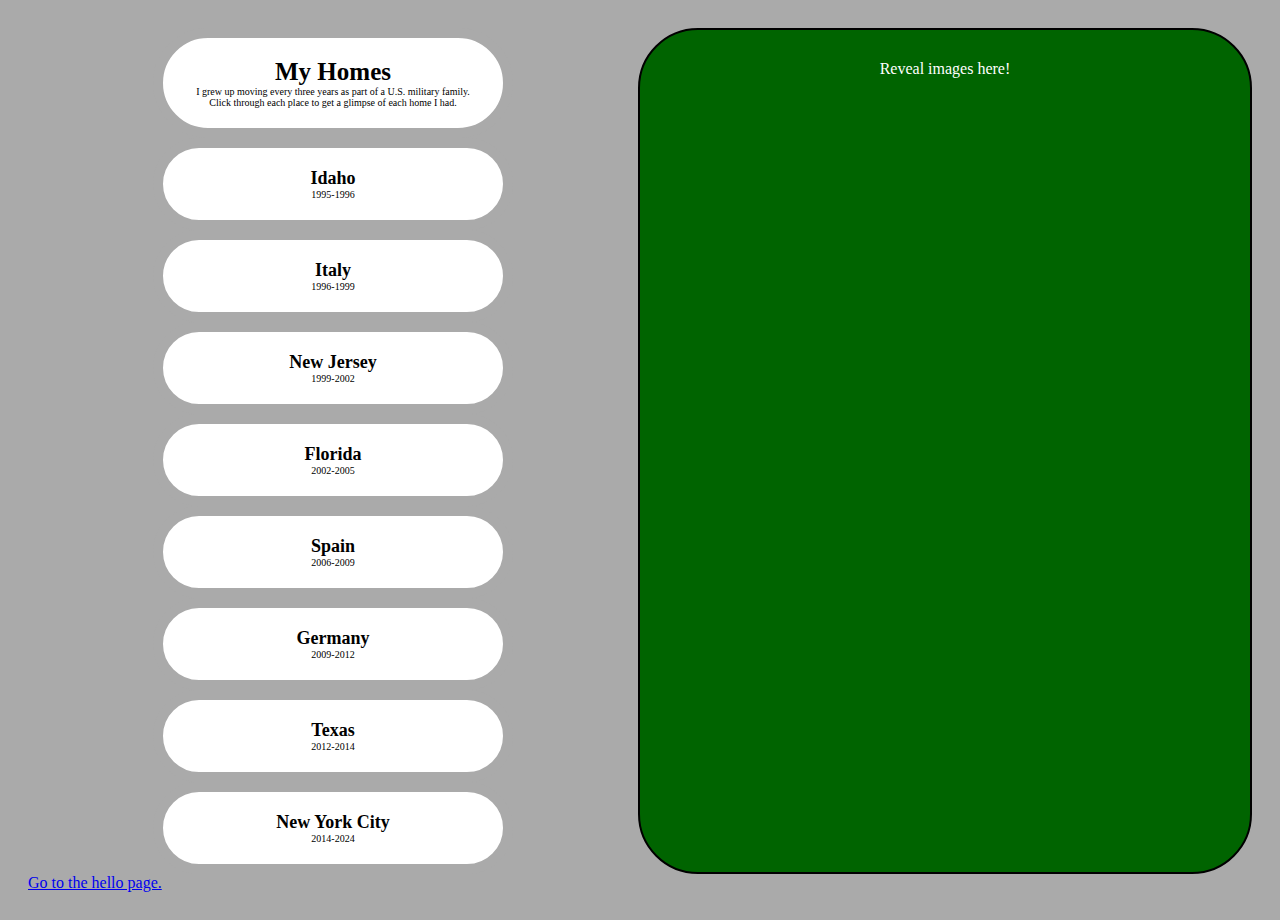
==== index.html @ bb19862d "Port jsfiddle into html, css, and js files" ====
<!DOCTYPE html>
<html lang="en">

<head>
    <meta charset="utf-8">
    <meta name="viewport" content="width=device-width, initial-scale=1">
    <title>HTML5 Boilerplate</title>
    <link rel="stylesheet" href="styles.css">
</head>


<!-- HTML from Assignment 1 -->

<body>
    <div class="container">
        <div id="column-left" class="column">
            <div class="title">
                My Homes
                <div class="small">
                    I grew up moving every three years as part of a U.S. military family.<br /> Click through each place
                    to get a glimpse of each home I had.
                </div>
            </div>
            <div class="card" data-place='idaho'>
                <div class="place-name">
                    Idaho
                </div>
                <div class="small">
                    1995-1996
                </div>
            </div>
            <div class="card" data-place='italy'>
                <div class="place-name">
                    Italy
                </div>
                <div class="small">
                    1996-1999
                </div>
            </div>
            <div class="card" data-place='nj'>
                <div class="place-name">
                    New Jersey
                </div>
                <div class="small">
                    1999-2002
                </div>
            </div>
            <div class="card" data-place='fl'>
                <div class="place-name">
                    Florida
                </div>
                <div class="small">
                    2002-2005
                </div>
            </div>
            <div class="card" data-place='spain'>
                <div class="place-name">
                    Spain
                </div>
                <div class="small">
                    2006-2009
                </div>
            </div>
            <div class="card" data-place='germany'>
                <div class="place-name">
                    Germany
                </div>
                <div class="small">
                    2009-2012
                </div>
            </div>
            <div class="card" data-place='tx'>
                <div class="place-name">
                    Texas
                </div>
                <div class="small">
                    2012-2014
                </div>
            </div>
            <div class="card" data-place='nyc'>
                <div class="place-name">
                    New York City
                </div>
                <div class="small">
                    2014-2024
                </div>
            </div>
        </div>
        <div id="column-right" class="column">
            Reveal images here!
        </div>
    </div>

<!-- Add in another html page -->
<a href="hello.html">Go to the hello page.</a>


<!-- Adding in jQuery from the internet -->
    <script 
        src="https://code.jquery.com/jquery-3.7.1.min.js"
        integrity="sha256-/JqT3SQfawRcv/BIHPThkBvs0OEvtFFmqPF/lYI/Cxo=" 
        crossorigin="anonymous">
    </script>
    
    <!-- Adding in loval javascript -->
    <script src="scripts.js"></script>
</body>

</html>
---- styles.css ----
body {
    background: #aaa;
    padding: 20px;
    font-family: Galvji;
  }
  
  .container {
    width: 100%;
    display: flex;
  }
  
  
  .column {
    flex: 50%;
  }
  
  
  #column-right {
    background-color: darkgreen;
    background-size: cover;
    text-align: center;
    padding-top: 30px;
    border-radius: 60px;
    color: white;
    border: 2px solid black;
  }
  
  .title {
    background: #fff;
    border-radius: 60px;
    padding: 20px;
    font-size: 25px;
    font-weight: bold;
    text-align: center;
    margin: 0 auto;
    width: 300px;
    border: 10px solid #aaa;
  }
  
  .small {
    font-size: 10px;
    font-weight: normal;
  }
  
  .card {
    background: #fff;
    border-radius: 60px;
    padding: 20px;
    font-size: 18px;
    font-weight: bold;
    text-align: center;
    margin: 0 auto;
    width: 300px;
    border: 10px solid #aaa;
   }
  
  .card:hover {
    background: lightgreen;
    cursor: pointer;
  }
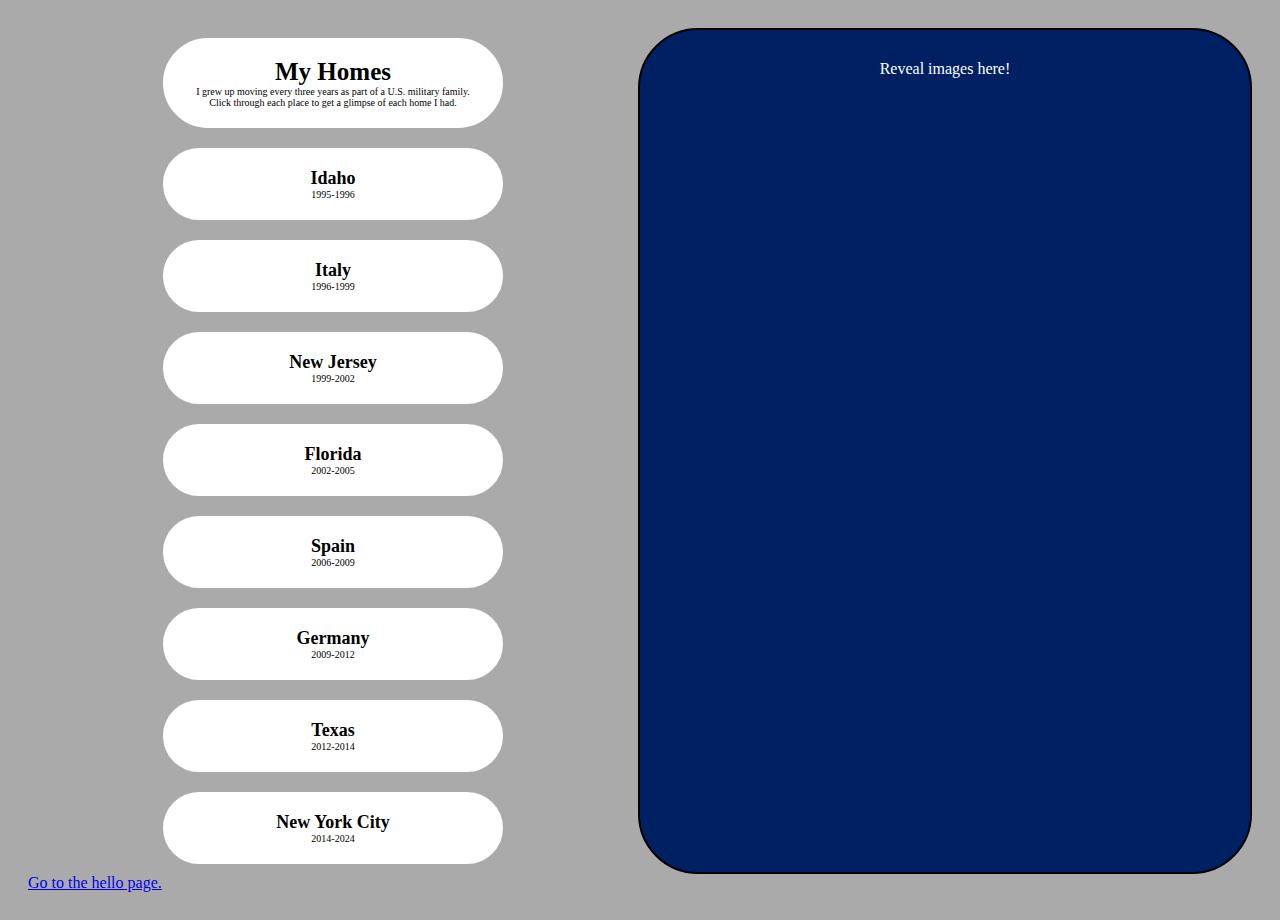
==== commit 5ad87248: "Changes in class to clean up html and css files" ====
--- a/index.html
+++ b/index.html
@@ -94,7 +94,6 @@
 <!-- Add in another html page -->
 <a href="hello.html">Go to the hello page.</a>
 
-
 <!-- Adding in jQuery from the internet -->
     <script 
         src="https://code.jquery.com/jquery-3.7.1.min.js"
--- a/styles.css
+++ b/styles.css
@@ -16,7 +16,7 @@
   
   
   #column-right {
-    background-color: darkgreen;
+    background-color: rgb(0, 32, 100);
     background-size: cover;
     text-align: center;
     padding-top: 30px;
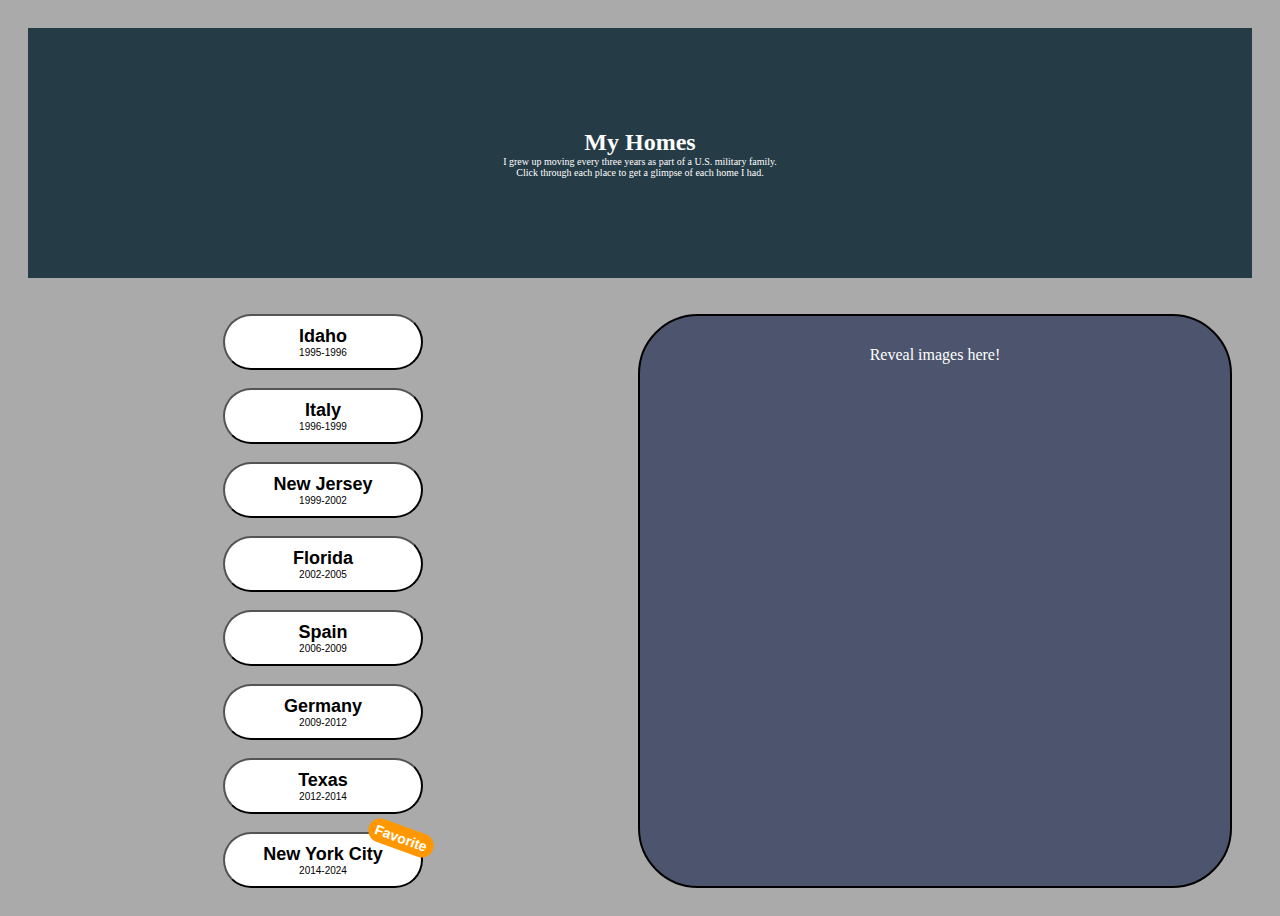
==== commit ab3b0bed: "Second attempt at updating website" ====
--- a/index.html
+++ b/index.html
@@ -4,96 +4,116 @@
 <head>
     <meta charset="utf-8">
     <meta name="viewport" content="width=device-width, initial-scale=1">
-    <title>HTML5 Boilerplate</title>
+    <title>My Homes</title>
     <link rel="stylesheet" href="styles.css">
 </head>
 
-
 <!-- HTML from Assignment 1 -->
-
 <body>
+    <div class="header">
+        <div class="header-text">
+            My Homes
+            <div class="small">
+                I grew up moving every three years as part of a U.S. military family.<br /> Click through each place
+                to get a glimpse of each home I had.
+            </div>
+        </div>
+    </div>
+    <br>
+    <!-- <button id="reveal-images">
+        Click to Reveal Images
+    </button> -->
+    <br>
     <div class="container">
         <div id="column-left" class="column">
-            <div class="title">
+            <!-- <div class="title">
                 My Homes
                 <div class="small">
                     I grew up moving every three years as part of a U.S. military family.<br /> Click through each place
                     to get a glimpse of each home I had.
                 </div>
-            </div>
-            <div class="card" data-place='idaho'>
+            </div> -->
+            <button data-place='idaho'>
                 <div class="place-name">
                     Idaho
                 </div>
                 <div class="small">
                     1995-1996
                 </div>
-            </div>
-            <div class="card" data-place='italy'>
+            </button>
+            <br>
+            <button data-place='italy'>
                 <div class="place-name">
                     Italy
                 </div>
                 <div class="small">
                     1996-1999
                 </div>
-            </div>
-            <div class="card" data-place='nj'>
+            </button>
+            <br>
+            <button data-place='nj'>
                 <div class="place-name">
                     New Jersey
                 </div>
                 <div class="small">
                     1999-2002
                 </div>
-            </div>
-            <div class="card" data-place='fl'>
+            </button>
+            <br>
+            <button data-place='fl'>
                 <div class="place-name">
                     Florida
                 </div>
                 <div class="small">
                     2002-2005
                 </div>
-            </div>
-            <div class="card" data-place='spain'>
+            </button>
+            <br>
+            <button data-place='spain'>
                 <div class="place-name">
                     Spain
                 </div>
                 <div class="small">
                     2006-2009
                 </div>
-            </div>
-            <div class="card" data-place='germany'>
+            </button>
+            <br>
+            <button data-place='germany'>
                 <div class="place-name">
                     Germany
                 </div>
                 <div class="small">
                     2009-2012
                 </div>
-            </div>
-            <div class="card" data-place='tx'>
+            </button>
+            <br>
+            <button data-place='tx'>
                 <div class="place-name">
                     Texas
                 </div>
                 <div class="small">
                     2012-2014
                 </div>
-            </div>
-            <div class="card" data-place='nyc'>
+            </button>
+            <br>
+            <button data-place='nyc'>
                 <div class="place-name">
                     New York City
                 </div>
                 <div class="small">
                     2014-2024
                 </div>
-            </div>
+                <span class="ribbon">
+                    Favorite
+                </span>
+            </button>
         </div>
         <div id="column-right" class="column">
             Reveal images here!
         </div>
     </div>
-
-<!-- Add in another html page -->
-<a href="hello.html">Go to the hello page.</a>
-
+</body>
+<body>
 <!-- Adding in jQuery from the internet -->
     <script 
         src="https://code.jquery.com/jquery-3.7.1.min.js"
@@ -101,8 +121,7 @@
         crossorigin="anonymous">
     </script>
     
-    <!-- Adding in loval javascript -->
+    <!-- Adding in local javascript -->
     <script src="scripts.js"></script>
 </body>
-
 </html>--- a/styles.css
+++ b/styles.css
@@ -1,61 +1,98 @@
 body {
-    background: #aaa;
-    padding: 20px;
-    font-family: Galvji;
-  }
-  
-  .container {
-    width: 100%;
-    display: flex;
-  }
-  
-  
-  .column {
-    flex: 50%;
-  }
-  
-  
-  #column-right {
-    background-color: rgb(0, 32, 100);
-    background-size: cover;
-    text-align: center;
-    padding-top: 30px;
-    border-radius: 60px;
-    color: white;
-    border: 2px solid black;
-  }
-  
-  .title {
-    background: #fff;
-    border-radius: 60px;
-    padding: 20px;
-    font-size: 25px;
-    font-weight: bold;
-    text-align: center;
-    margin: 0 auto;
-    width: 300px;
-    border: 10px solid #aaa;
-  }
-  
-  .small {
-    font-size: 10px;
-    font-weight: normal;
-  }
-  
-  .card {
-    background: #fff;
-    border-radius: 60px;
-    padding: 20px;
-    font-size: 18px;
-    font-weight: bold;
-    text-align: center;
-    margin: 0 auto;
-    width: 300px;
-    border: 10px solid #aaa;
-   }
-  
-  .card:hover {
-    background: lightgreen;
-    cursor: pointer;
-  }
-  +  background: #aaa;
+  padding: 20px;
+  font-family: Galvji;
+}
+
+.header {
+  background-image: url(https://www.adorama.com/alc/wp-content/uploads/2017/11/shutterstock_114802408.jpg);
+  background-color: #255425;
+  width: 100%;
+  display: flex;
+  box-shadow: inset 0 0 0 1000px rgba(37, 49, 84, 0.7);
+  text-align: center;
+  color: white;
+  font-weight: bold;
+  font-size: 24px;
+  overflow: hidden;
+  height: 250px;
+  background-size: cover;
+  background-position: center 46%;
+  position: relative;
+}
+
+.header-text {
+  position: absolute;
+  top: 50%;
+  left: 50%;
+  transform: translate(-50%, -50%);
+}
+
+/* Code for header and header-text sampled from classmate Henry Kanengiser */
+
+.container {
+  width: 100%;
+  display: flex;
+}
+
+.column {
+  flex: 50%;
+}
+
+#column-right {
+  visibility: visible;
+  background-color: rgba(37, 49, 84, 0.7);
+  background-size: contain;
+  background-repeat: no-repeat;
+  background-position: center;
+  text-align: center;
+  padding-top: 30px;
+  margin: 0px 20px;
+  border-radius: 60px;
+  color: white;
+  border: 2px solid black;
+  height: auto;
+  display: block;
+}
+
+.active {
+  visibility: hidden;
+}
+
+.small {
+  font-size: 10px;
+  font-weight: normal;
+}
+
+button {
+  background: #fff;
+  border-radius: 60px;
+  margin: 0 auto;
+  width: 200px;
+  padding: 10px;
+  font-size: 18px;
+  font-weight: bold;
+  text-align: center;
+  position: relative;
+  display: grid;
+  cursor: pointer;
+}
+
+button:hover {
+  background: lightgreen;
+  width: 300px;
+}
+
+.ribbon {
+  width: 60px;
+  font-size: 14px;
+  padding: 4px;
+  position: absolute;
+  right: -14px;
+  top: -8px;
+  text-align: center;
+  border-radius: 25px;
+  transform: rotate(20deg);
+  background-color: #ff9800;
+  color: white;
+}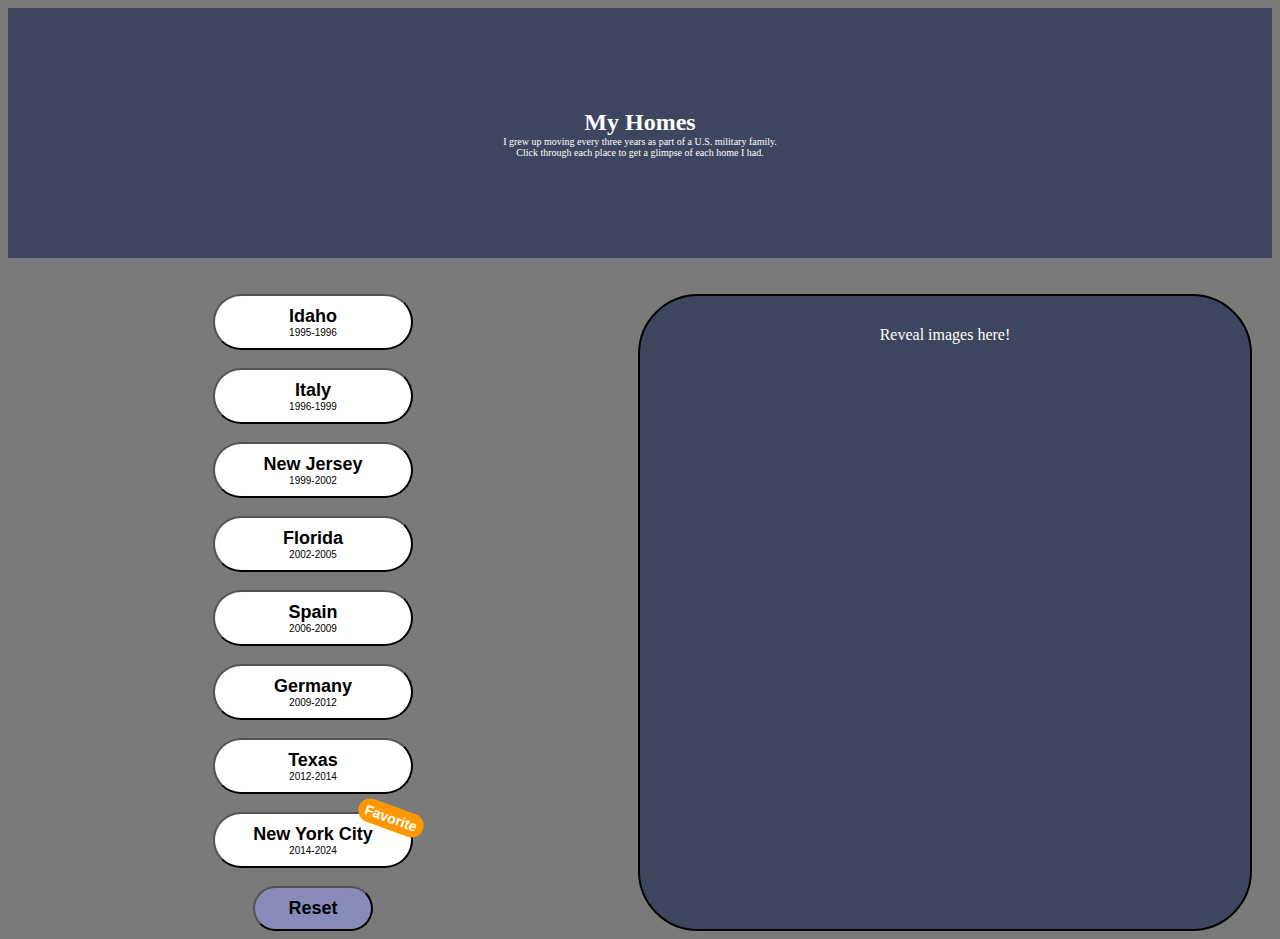
==== commit ec6f9376: "Adding reset button and code comments" ====
--- a/index.html
+++ b/index.html
@@ -20,19 +20,9 @@
         </div>
     </div>
     <br>
-    <!-- <button id="reveal-images">
-        Click to Reveal Images
-    </button> -->
     <br>
     <div class="container">
         <div id="column-left" class="column">
-            <!-- <div class="title">
-                My Homes
-                <div class="small">
-                    I grew up moving every three years as part of a U.S. military family.<br /> Click through each place
-                    to get a glimpse of each home I had.
-                </div>
-            </div> -->
             <button data-place='idaho'>
                 <div class="place-name">
                     Idaho
@@ -107,12 +97,17 @@
                     Favorite
                 </span>
             </button>
+            <br>
+            <button class="reset">
+                Reset
+            </button>
         </div>
         <div id="column-right" class="column">
             Reveal images here!
         </div>
     </div>
 </body>
+
 <body>
 <!-- Adding in jQuery from the internet -->
     <script 
--- a/styles.css
+++ b/styles.css
@@ -1,12 +1,11 @@
 body {
-  background: #aaa;
-  padding: 20px;
+  background: #7a7a7a;
   font-family: Galvji;
 }
 
+/* code for header and header-text sampled from classmate Henry Kanengiser */
 .header {
   background-image: url(https://www.adorama.com/alc/wp-content/uploads/2017/11/shutterstock_114802408.jpg);
-  background-color: #255425;
   width: 100%;
   display: flex;
   box-shadow: inset 0 0 0 1000px rgba(37, 49, 84, 0.7);
@@ -28,8 +27,7 @@
   transform: translate(-50%, -50%);
 }
 
-/* Code for header and header-text sampled from classmate Henry Kanengiser */
-
+/* code for columns adapted from class example */
 .container {
   width: 100%;
   display: flex;
@@ -40,7 +38,6 @@
 }
 
 #column-right {
-  visibility: visible;
   background-color: rgba(37, 49, 84, 0.7);
   background-size: contain;
   background-repeat: no-repeat;
@@ -53,10 +50,6 @@
   border: 2px solid black;
   height: auto;
   display: block;
-}
-
-.active {
-  visibility: hidden;
 }
 
 .small {
@@ -83,6 +76,12 @@
   width: 300px;
 }
 
+.reset {
+  background: #959bf089;
+  width: 120px;
+}
+
+/* ribbon adapted from online tutorial */
 .ribbon {
   width: 60px;
   font-size: 14px;
